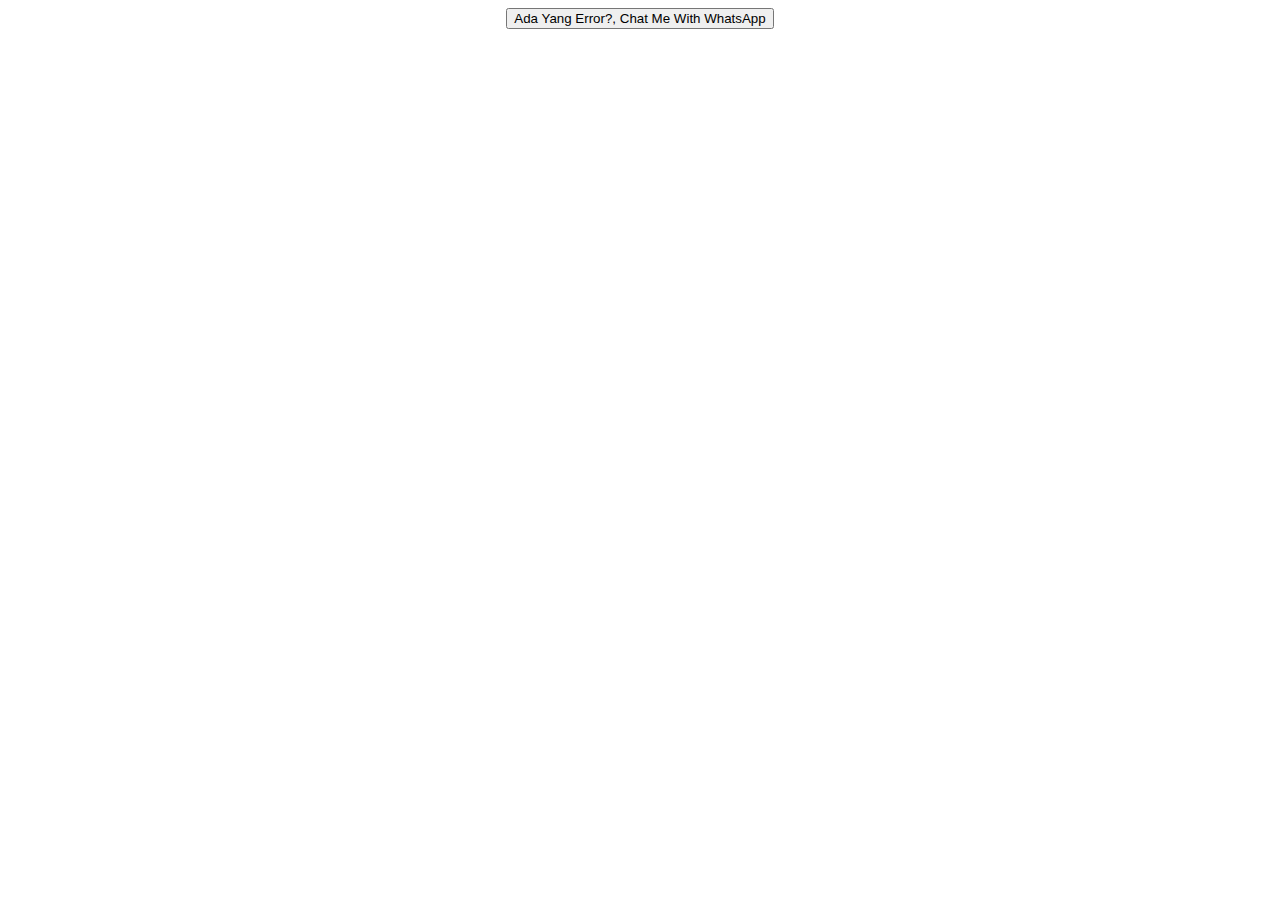
==== credits.html @ 5bc636c7 "update credits.html" ====
<!DOCTYPE html>
<html lang="en">
<head>
  <meta charset="UTF-8">
  <meta name="viewport" content="width=device-width, initial-scale=1.0">
  <meta http-equiv="X-UA-Compatible" content="ie=edge">
  <title>credits</title>
</head>
<body>
  
<center>
<a href="https://wa.me/+6285348232741">
    <nav class="navigation">
      <button class="btnWhatsapp-popup">Ada Yang Error?, Chat Me With WhatsApp</button>
</center>
  
  
</body>
</html>
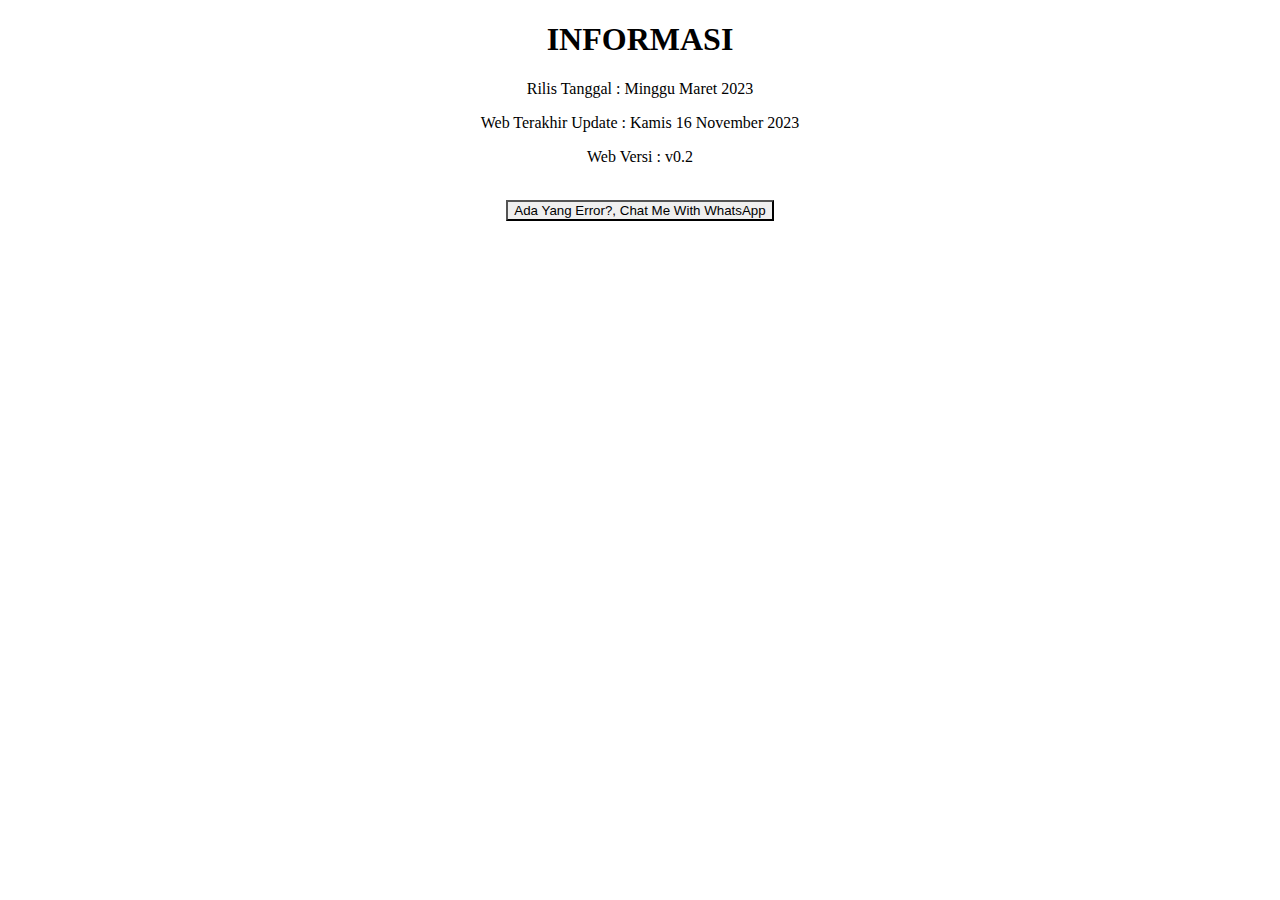
==== commit ff6e6085: "update credits.html" ====
--- a/credits.html
+++ b/credits.html
@@ -5,10 +5,18 @@
   <meta name="viewport" content="width=device-width, initial-scale=1.0">
   <meta http-equiv="X-UA-Compatible" content="ie=edge">
   <title>credits</title>
+  <link rel="stylesheet" type="text/css" href="style.css">
 </head>
 <body>
   
 <center>
+  
+<h1>INFORMASI</h1>
+<p>Rilis Tanggal : Minggu Maret 2023</p>
+<p>Web Terakhir Update : Kamis 16 November 2023</p>
+<p>Web Versi : v0.2</p>
+<br>
+  
 <a href="https://wa.me/+6285348232741">
     <nav class="navigation">
       <button class="btnWhatsapp-popup">Ada Yang Error?, Chat Me With WhatsApp</button>
--- a/style.css
+++ b/style.css
@@ -0,0 +1,3 @@
+* {
+  background-image: url('bgfb');
+}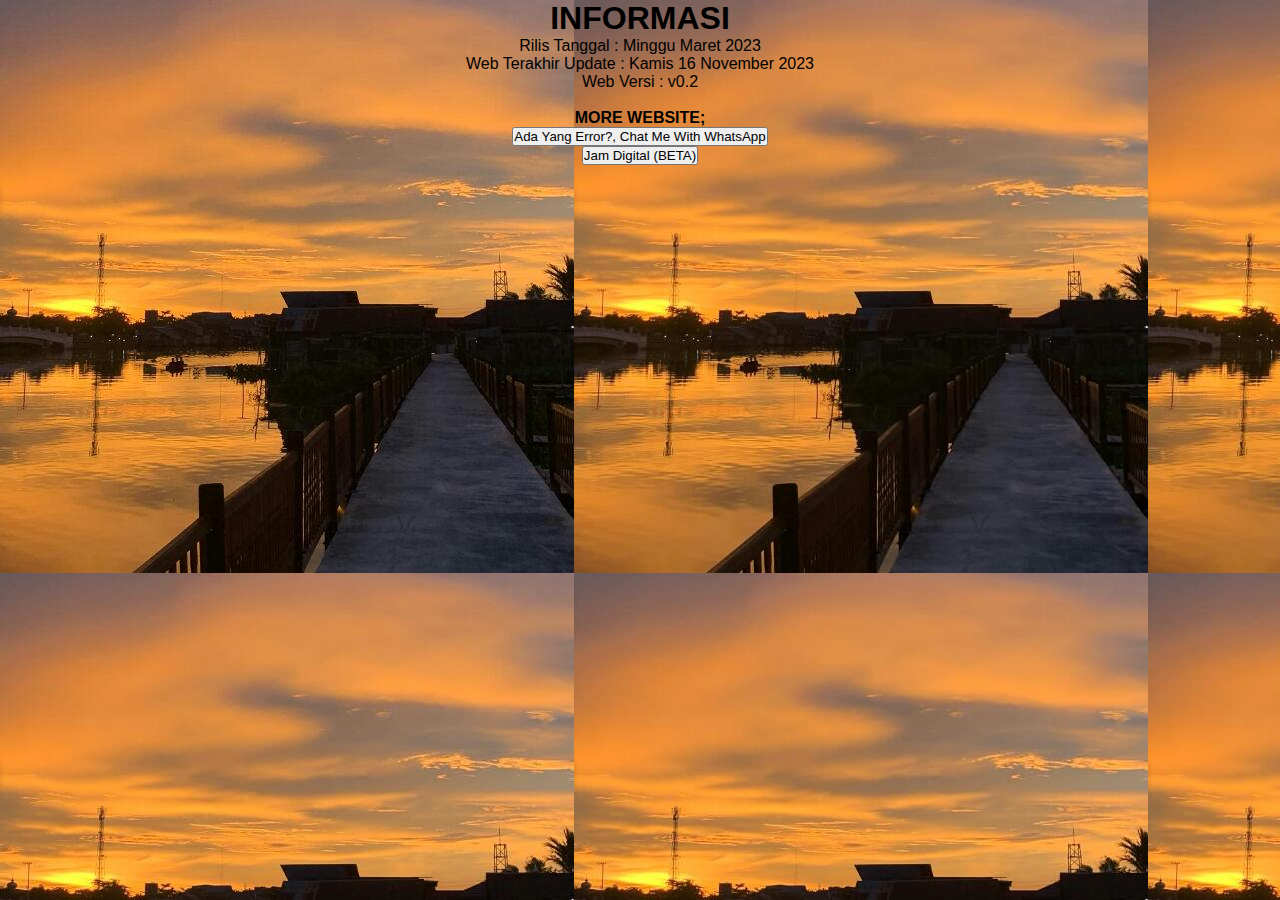
==== commit 74d65188: "update credits.html" ====
--- a/credits.html
+++ b/credits.html
@@ -16,10 +16,15 @@
 <p>Web Terakhir Update : Kamis 16 November 2023</p>
 <p>Web Versi : v0.2</p>
 <br>
-  
+<b>MORE WEBSITE;</b>
+<br>
 <a href="https://wa.me/+6285348232741">
     <nav class="navigation">
       <button class="btnWhatsapp-popup">Ada Yang Error?, Chat Me With WhatsApp</button>
+<br>
+<a href="https://playhack029.github.io/JamDigital-Beta/">
+    <nav class="navigation">
+      <button class="btnWhatsapp-popup">Jam Digital (BETA)</button>
 </center>
   
   
--- a/style.css
+++ b/style.css
@@ -1,3 +1,11 @@
 * {
-  background-image: url('bgfb');
+  padding: 0;
+  margin: 0;
+	box-sizing: border-box;
+	-webkit-user-select: none;
+}
+
+body {
+	background-image: url('bgfb.png');
+	font-family: Arial, sans-serif;
 }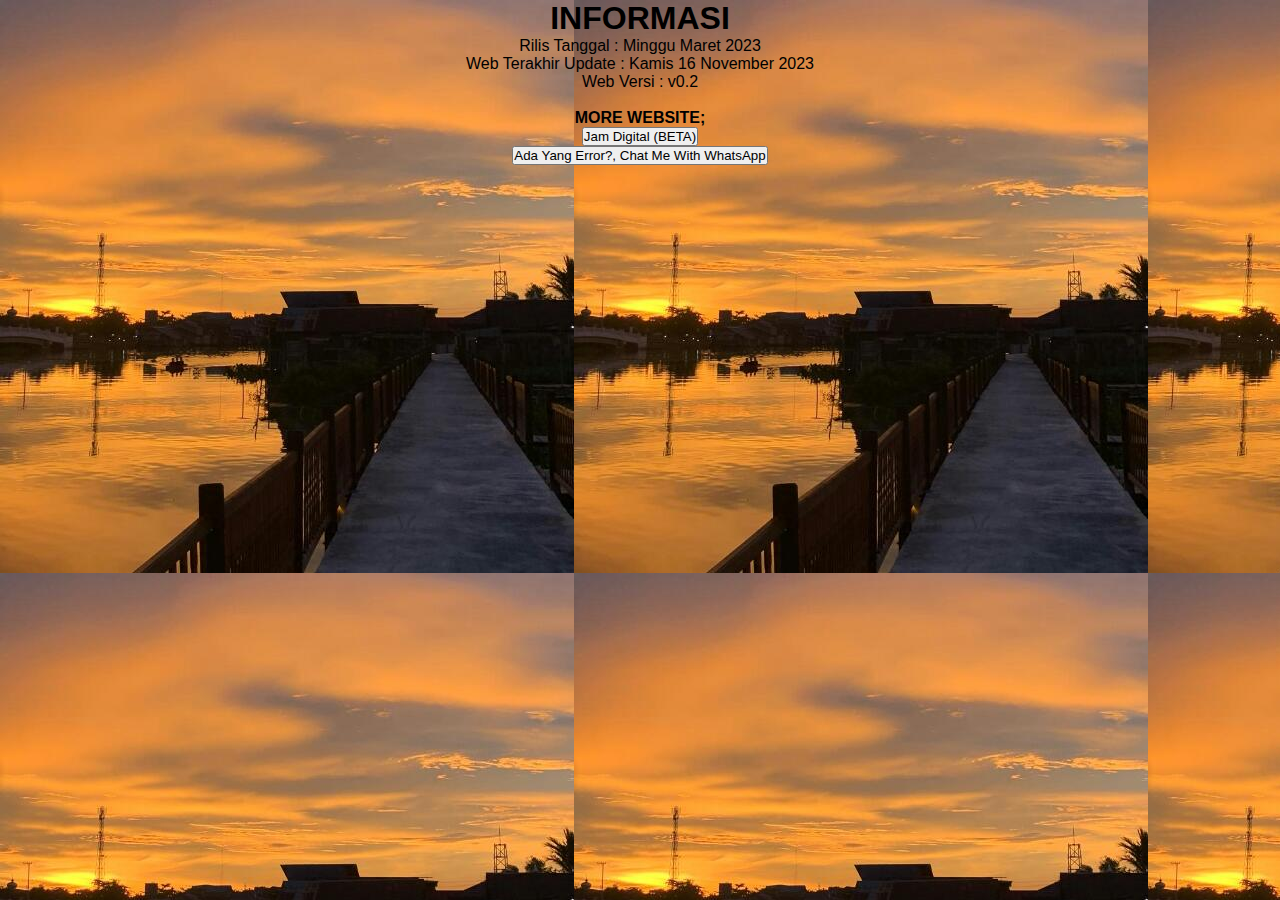
==== commit 0772624c: "update credits.html" ====
--- a/credits.html
+++ b/credits.html
@@ -18,13 +18,13 @@
 <br>
 <b>MORE WEBSITE;</b>
 <br>
+<a href="https://playhack029.github.io/JamDigital-Beta/">
+    <nav class="navigation">
+      <button class="btngoogle-popup">Jam Digital (BETA)</button>
+<br>
 <a href="https://wa.me/+6285348232741">
     <nav class="navigation">
       <button class="btnWhatsapp-popup">Ada Yang Error?, Chat Me With WhatsApp</button>
-<br>
-<a href="https://playhack029.github.io/JamDigital-Beta/">
-    <nav class="navigation">
-      <button class="btnWhatsapp-popup">Jam Digital (BETA)</button>
 </center>
   
   
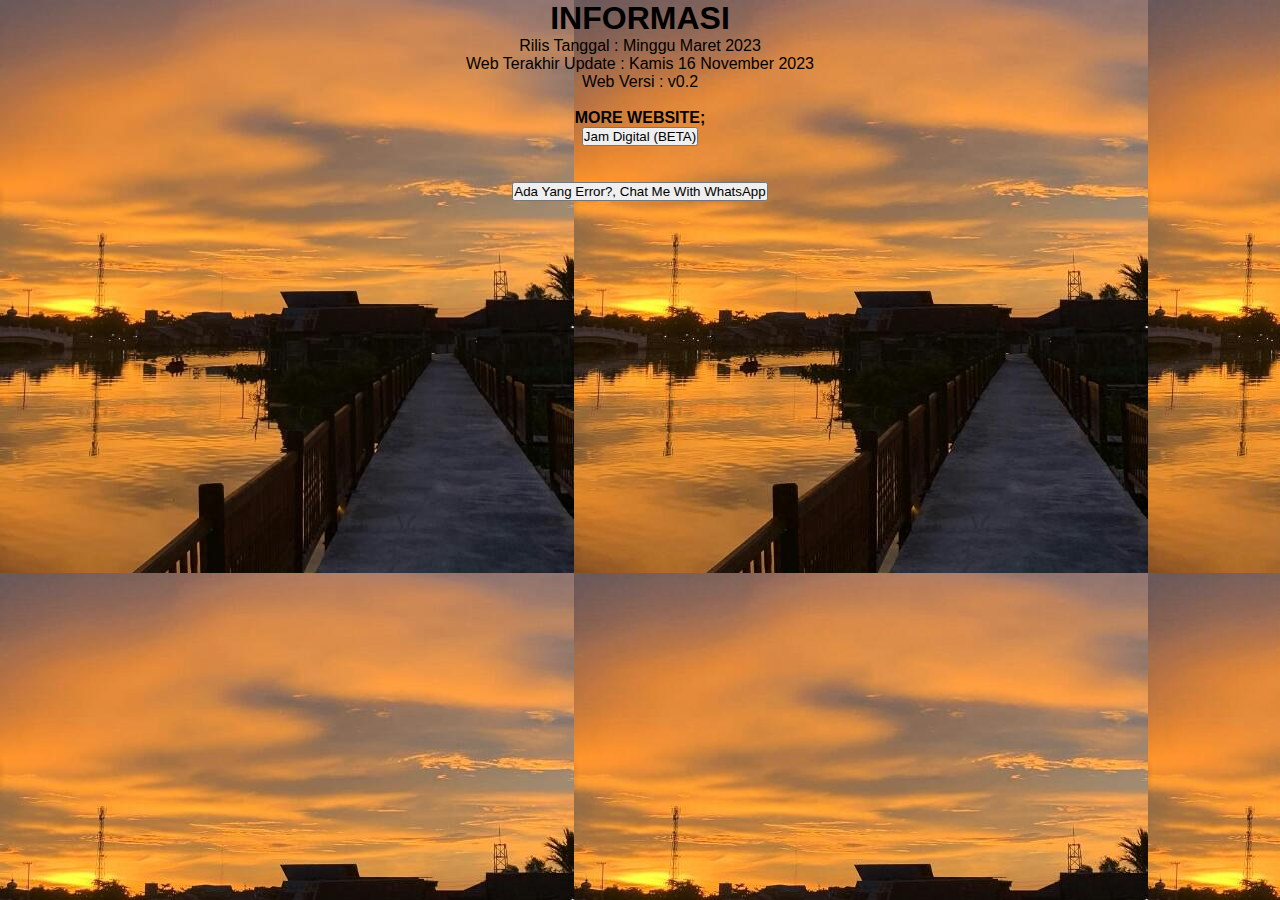
==== commit 2dfeb0d5: "update credits.html" ====
--- a/credits.html
+++ b/credits.html
@@ -22,6 +22,8 @@
     <nav class="navigation">
       <button class="btngoogle-popup">Jam Digital (BETA)</button>
 <br>
+<br>
+<br>
 <a href="https://wa.me/+6285348232741">
     <nav class="navigation">
       <button class="btnWhatsapp-popup">Ada Yang Error?, Chat Me With WhatsApp</button>
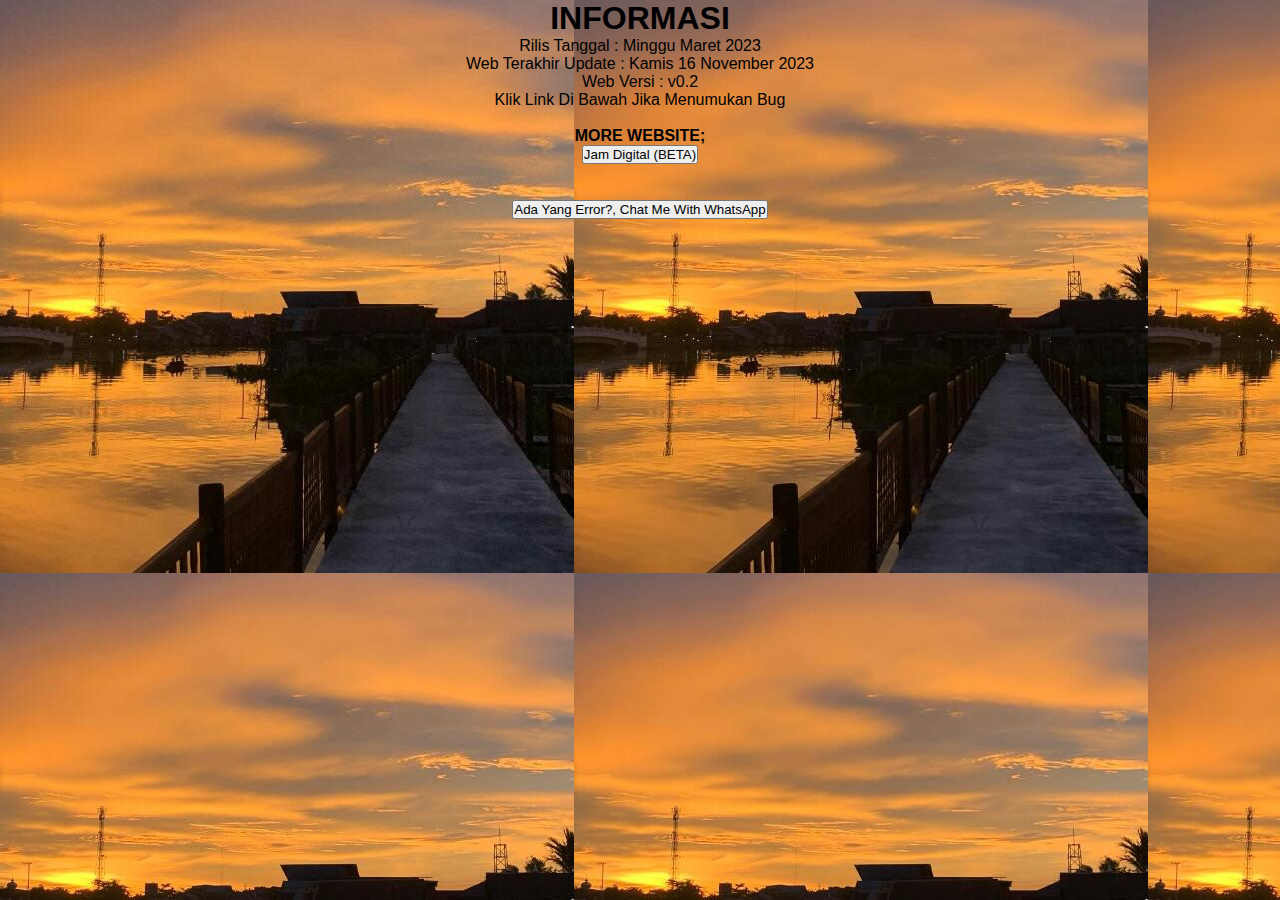
==== commit 11004e46: "update credits.html" ====
--- a/credits.html
+++ b/credits.html
@@ -15,6 +15,7 @@
 <p>Rilis Tanggal : Minggu Maret 2023</p>
 <p>Web Terakhir Update : Kamis 16 November 2023</p>
 <p>Web Versi : v0.2</p>
+<p>Klik Link Di Bawah Jika Menumukan Bug</p>
 <br>
 <b>MORE WEBSITE;</b>
 <br>
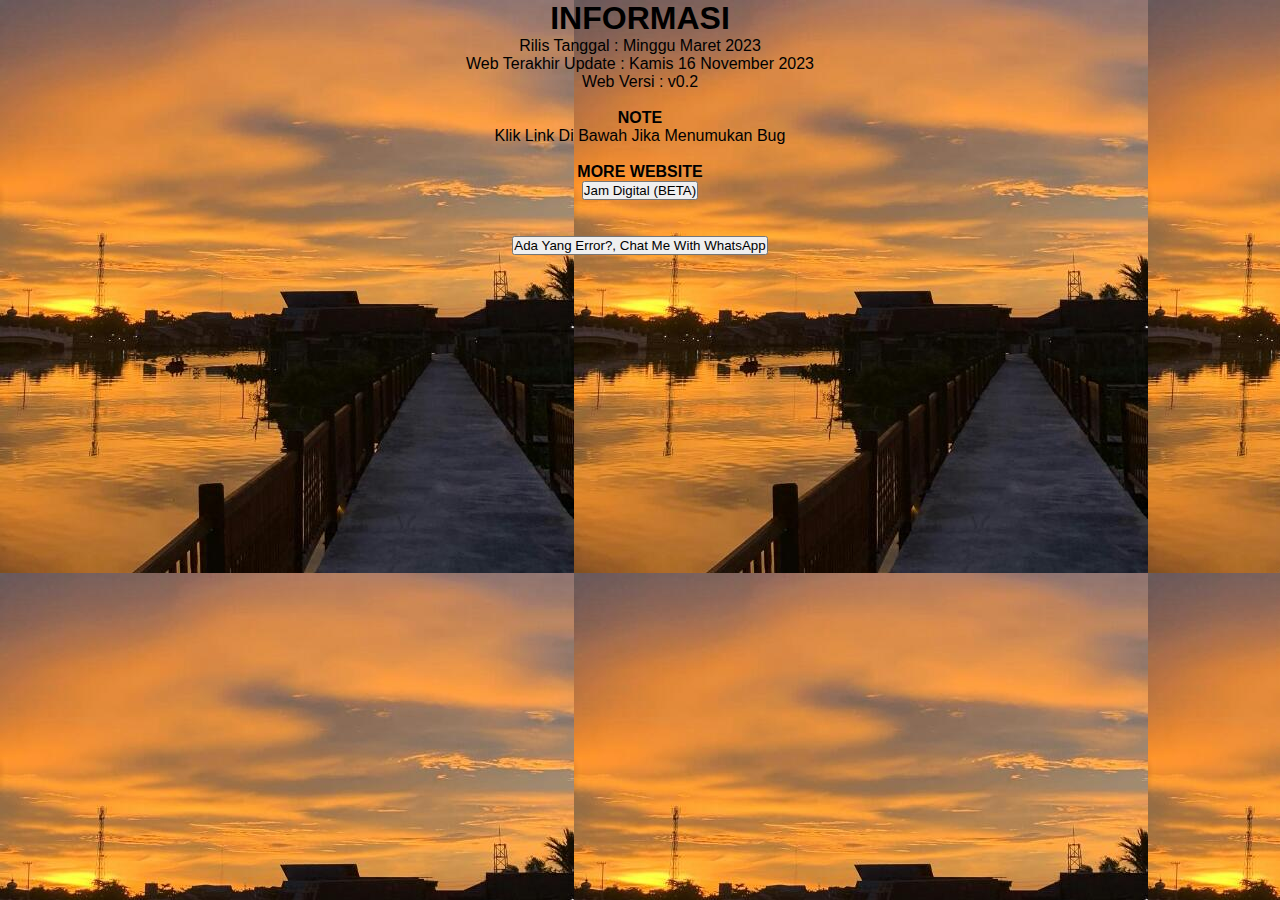
==== commit 575514f4: "update credits.html" ====
--- a/credits.html
+++ b/credits.html
@@ -15,9 +15,11 @@
 <p>Rilis Tanggal : Minggu Maret 2023</p>
 <p>Web Terakhir Update : Kamis 16 November 2023</p>
 <p>Web Versi : v0.2</p>
+<br>
+<b>NOTE</b>
 <p>Klik Link Di Bawah Jika Menumukan Bug</p>
 <br>
-<b>MORE WEBSITE;</b>
+<b>MORE WEBSITE</b>
 <br>
 <a href="https://playhack029.github.io/JamDigital-Beta/">
     <nav class="navigation">
